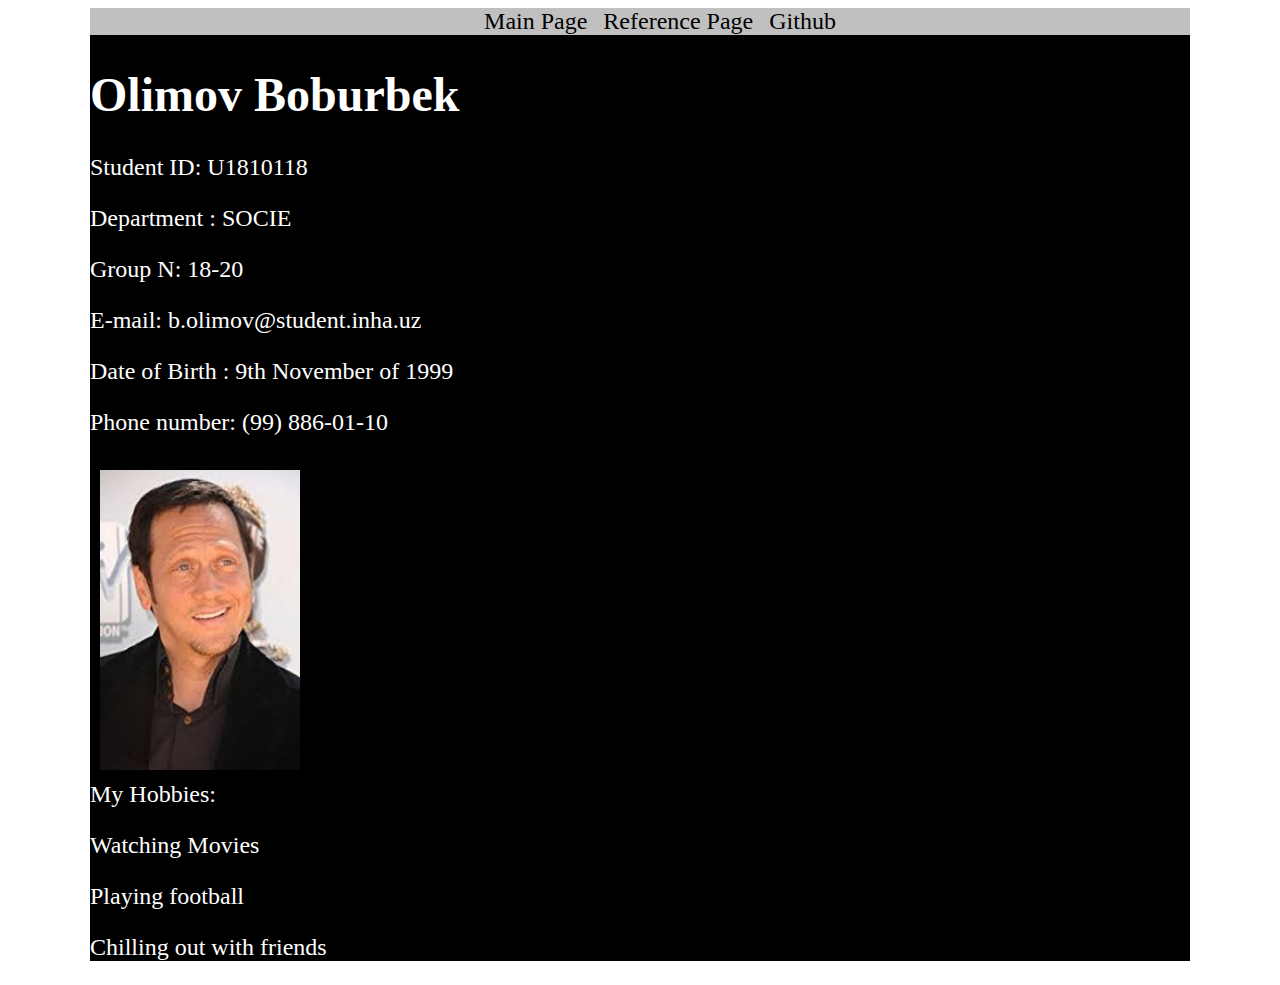
==== index.html @ 3352150f "Add files via upload" ====
<html>
<head>
	<title> About Me </title>
	<link rel="stylesheet" type="text/css" href="movies.css" />
	<link rel="stylesheet" href="https://boburbek786.github.io" />
</head>
<body>
<div class="content1 ios">
	<header>
		<ul>
			<li><a href="index.html" > Main Page </a></li>
			<li><a href="movies.html" > Reference Page </a></li>
			<li><a href="https://boburbek786.github.io">Github</a></li>		
                </ul>
	</header>
	<content>
		<h1>                                   Olimov Boburbek </h1>
		<p>                                    Student ID: U1810118 </p>
		<p>                                    Department : SOCIE </p>
		<p>                                    Group N: 18-20 </p>
		<p>                                    E-mail: b.olimov@student.inha.uz </p>
		<p>                                    Date of Birth : 9th November of 1999 </p>
		<P>                                    Phone number: (99) 886-01-10 </p>
		<p>                                    <img src="pic/rob.jpg" width="300" height="400" alt="rob"> </p><br ><br ><br ><br ><br ><br ><br ><br ><br ><br ><br >
		<p>                                    My Hobbies:</p>
		<p>                                    Watching Movies </p>
		<p>                                    Playing football</p>
		<p>                                    Chilling out with friends</p>	
		
	</content>
</div>
</body> 
</html>
---- movies.css ----
body{
	background:url(img/bg.jpg);
	background-attachment:fixed;
	background-repeat:none;
	font-size:1.5em;
	color:#fff;
}
header{
	text-align:center;
	
}
.ios{
	width: 1100px;
	background-color:#000;
	margin:0 auto;
}
.content1{
	background-color:#000;
}
.mov{
	margin-bottom:10px;
	overflow:hidden;
	border-bottom:1px solid silver;
}
img{
	width: 200px;
	height: 300px;
	margin:10px;
	float: left;
}
.des{
	float:left;
	width:700px;
	margin-left:50px;
}
.mov ul{
	list-style-type:none;
	margin:5px;
	float:left;
}
header{
	background:silver;
}
header li{
	display:inline;
}
a{
	padding:5px;
	color:black;
	text-decoration:none;
}
.des a{
	color:blue;
}
a:hover{
	color:yellow;
}
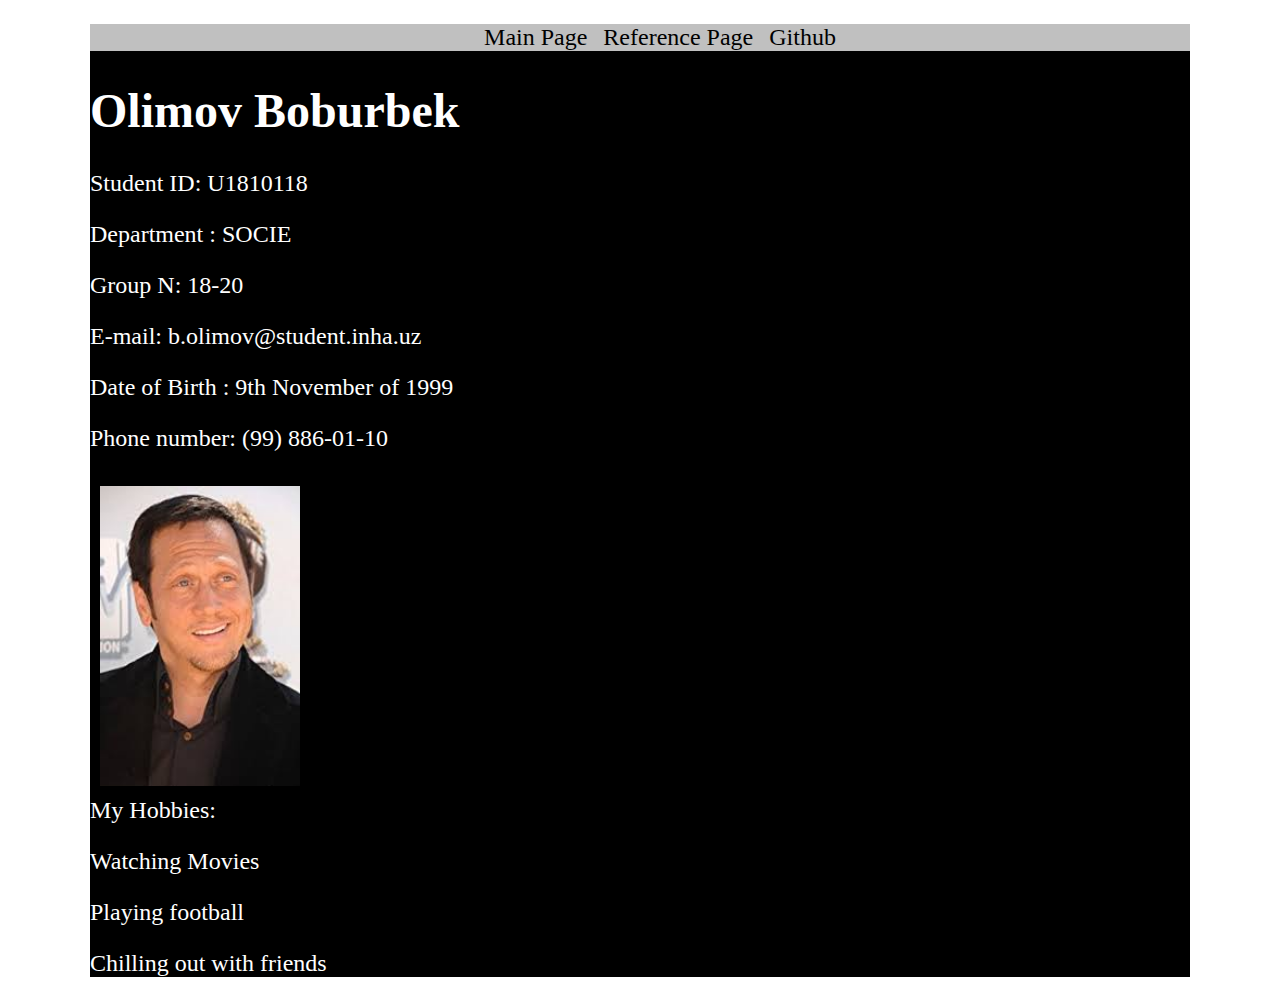
==== commit f3befff4: "Update index.html" ====
--- a/index.html
+++ b/index.html
@@ -1,3 +1,4 @@
+<!DOCTYPE html>
 <html>
 <head>
 	<title> About Me </title>
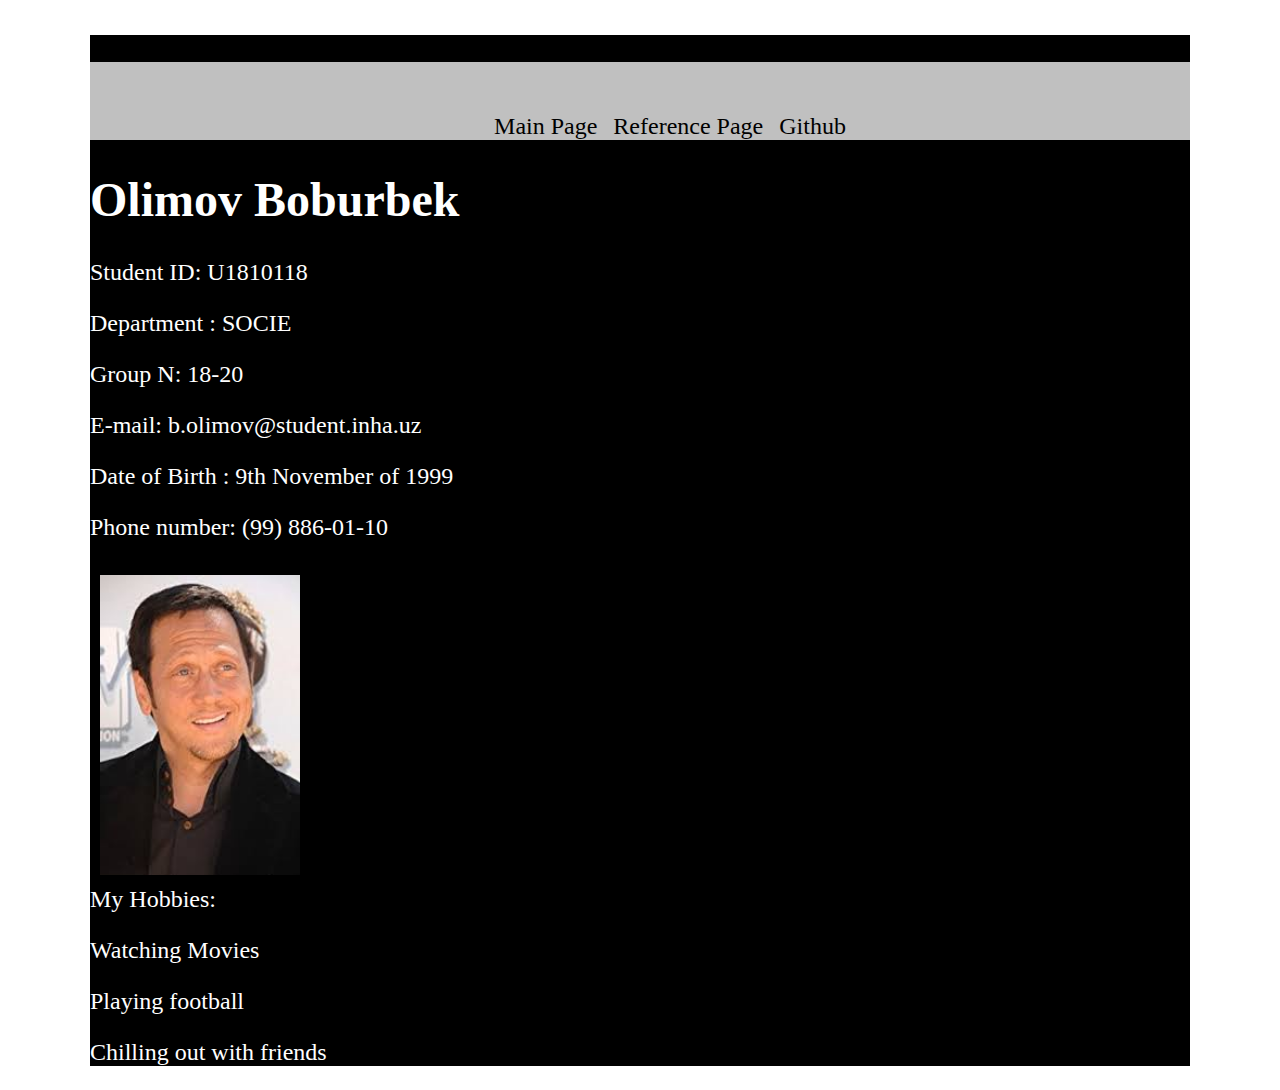
==== commit b49b800b: "Update index.html" ====
--- a/index.html
+++ b/index.html
@@ -6,6 +6,7 @@
 	<link rel="stylesheet" href="https://boburbek786.github.io" />
 </head>
 <body>
+	<a href="https://boburbek786.github.io">
 <div class="content1 ios">
 	<header>
 		<ul>
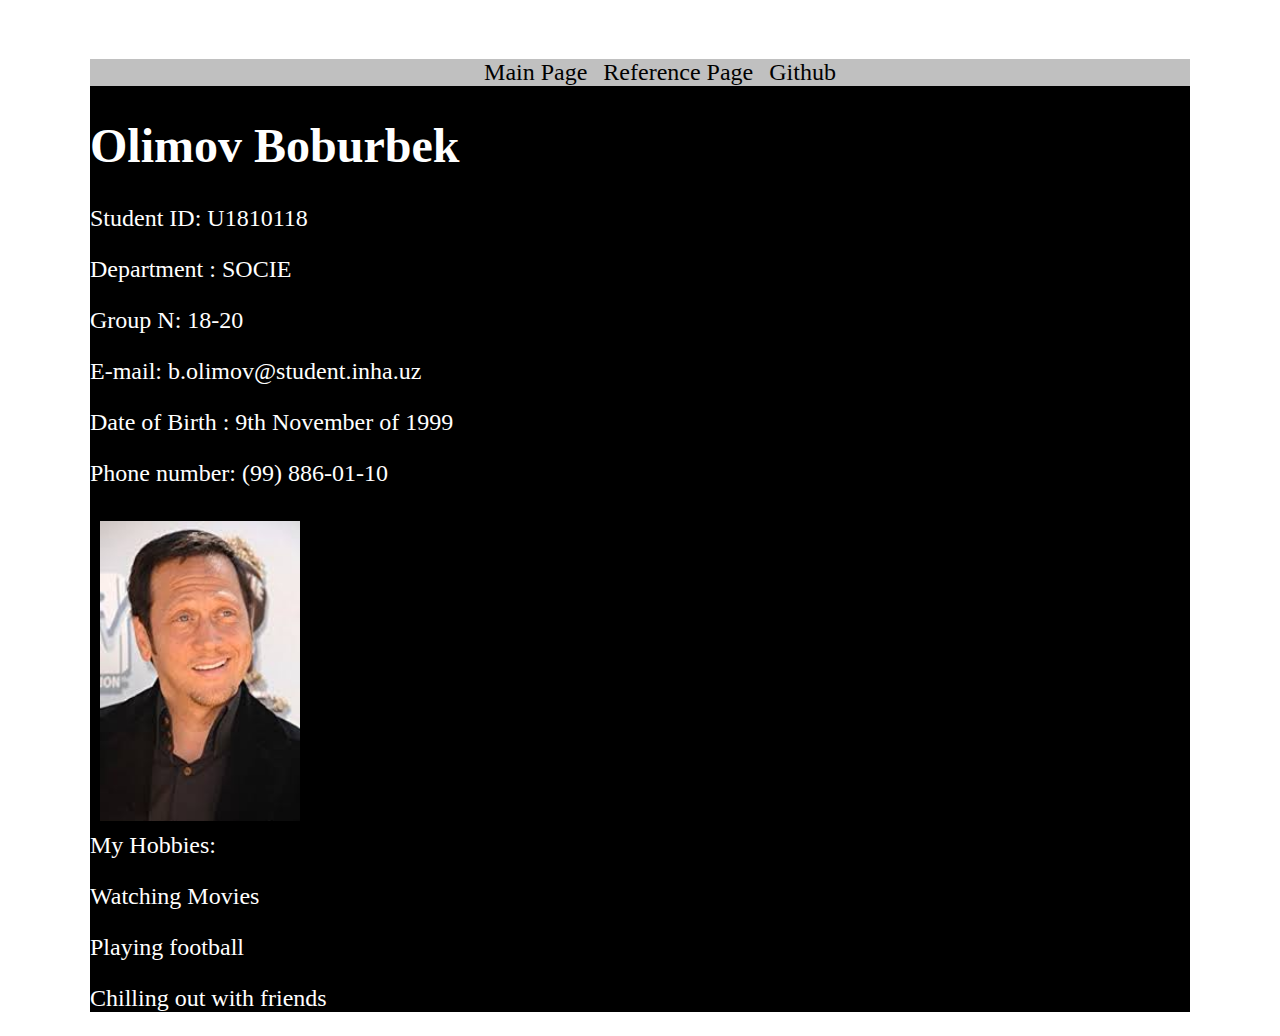
==== commit 2fe6db62: "Update index.html" ====
--- a/index.html
+++ b/index.html
@@ -6,7 +6,7 @@
 	<link rel="stylesheet" href="https://boburbek786.github.io" />
 </head>
 <body>
-	<a href="https://boburbek786.github.io">
+	<a href="https://boburbek786.github.io"></a>
 <div class="content1 ios">
 	<header>
 		<ul>
